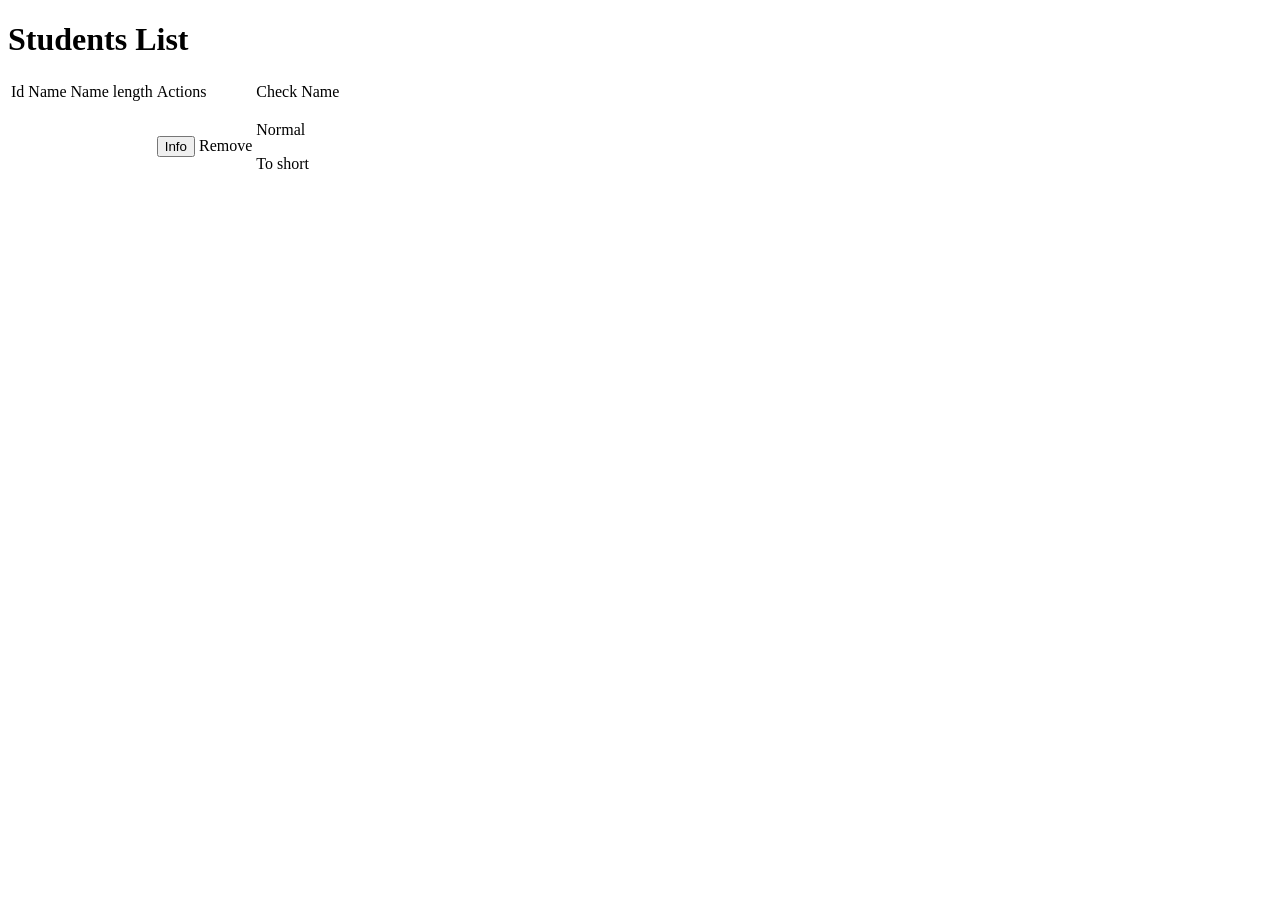
==== src/main/resources/templates/students-list.html @ 0cb93aa0 "homework6" ====
<!--/*@thymesVar id="studentsList" type="java.util.List<com.geekbrains.entities.Student>"*/-->

<!DOCTYPE html>

<html xmlns:th="http://www.thymeleaf.org">

<head>
    <title>Students List</title>
    <meta http-equiv="Content-Type" content="text/html; charset=UTF-8"/>

    <script type="text/javascript" th:src="@{/webjars/jquery/3.3.1/dist/jquery.min.js}"></script>
    <script type="text/javascript" th:src="@{/webjars/bootstrap/4.1.3/js/bootstrap.min.js}"></script>
    <script type="text/javascript" th:src="@{/resources/js/main.js}"></script>
    <link type="text/css" rel="stylesheet" th:href="@{/webjars/bootstrap/4.1.3/css/bootstrap.min.css}"/>
    <link type="text/css" rel="stylesheet" th:href="@{/resources/css/main.css}"/>
</head>

<body>
<div class="fluid-container">
    <nav>
        <div th:replace="~{my-menu :: mymenu(StudentsList)}">
        </div>
    </nav>
</div>
<div class="container">
    <h1>Students List</h1>
    <table class="table">
        <thead>
        <tr class="thead-dark">
            <td>Id</td>
            <td>Name</td>
            <td>Name length</td>
            <td>Actions</td>
            <td>Check Name</td>
        </tr>
        </thead>

        <!--<tr th:each="student : ${studentsList}" th:inline="text">-->
        <tr th:each="student : ${studentsList}">
            <td th:text="${student.id}"/>
            <td th:text="${student.name}"/>
            <td th:text="${student.name.length()}"/>
            <!--<h1>Hello [[${student.name}]]!</h1>-->
            <!--<td th:text="${student.courses}"/>-->

            <td>
                <button class="btn btn-primary infoBtn" th:attr="entryIndex=${student.id}">Info</button>
                <!--<button class="btn btn-primary removeBtn" th:attr="entryIndex=${student.id}">Remove</button>-->
                <a class="btn btn-danger" th:href="@{'/students/remove/' + ${student.id}}" role="button">Remove</a>
            </td>
            <td>
                <p th:if="${student.name.length()} &gt; 3">
                    Normal
                </p>
                <p class="p-3 mb-2 bg-danger text-white" th:unless="${student.name.length()} &gt; 3">
                    To short
                </p>
            </td>
        </tr>
    </table>
    <!--<br>-->
    <!--<a href="/">Back To Main Page</a>-->
    <!--<br>-->
    <!--<button id="consoleTestBtn" >Console</button>-->
    <!--<input id="myInput" />-->
</div>
</body>
<footer>
    <div th:insert="~{my-footer :: foot}">
    </div>
</footer>
</html>
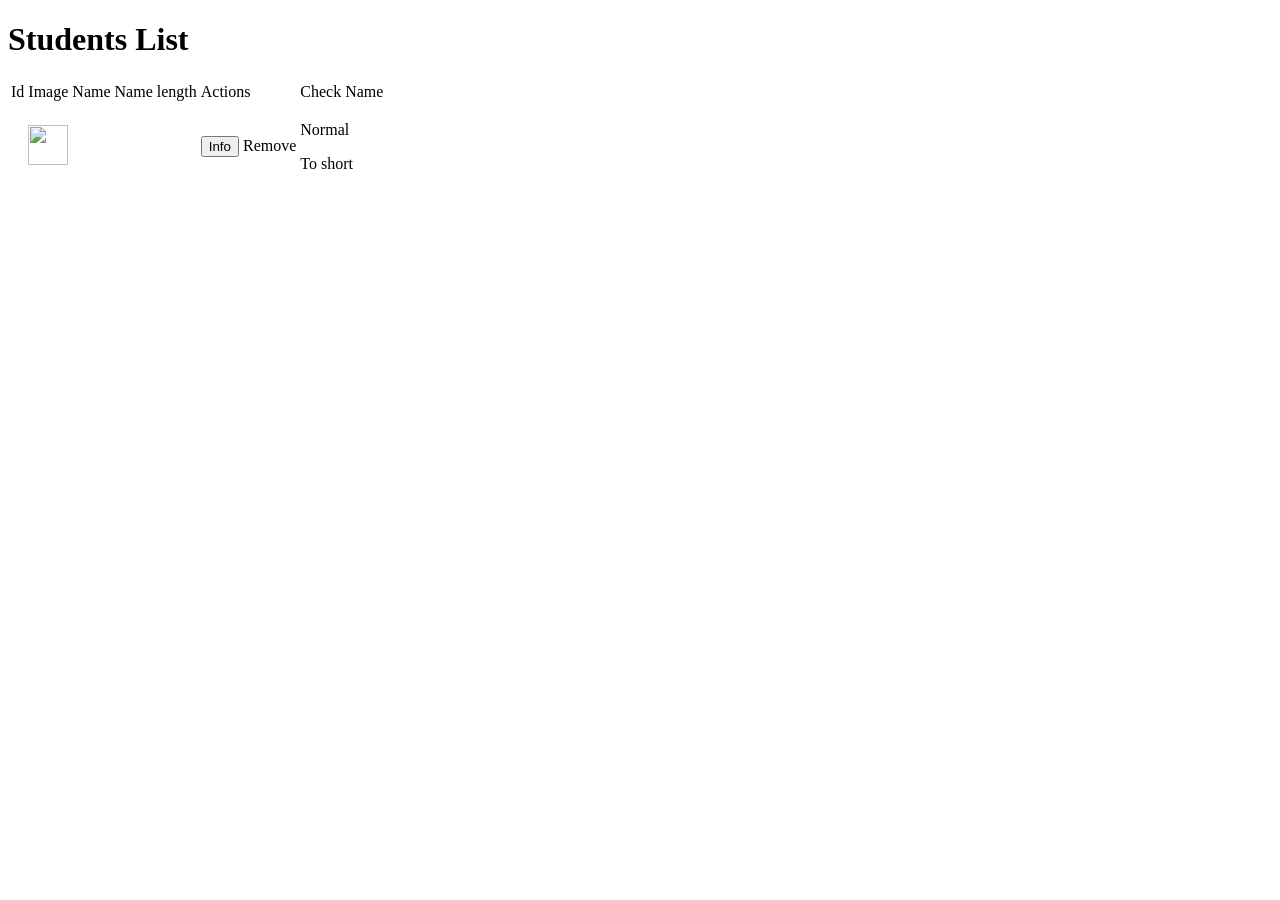
==== commit 0950fc1c: "homework7 - Отображение иконки студента" ====
--- a/src/main/resources/templates/students-list.html
+++ b/src/main/resources/templates/students-list.html
@@ -28,6 +28,7 @@
         <thead>
         <tr class="thead-dark">
             <td>Id</td>
+            <td>Image</td>
             <td>Name</td>
             <td>Name length</td>
             <td>Actions</td>
@@ -38,6 +39,10 @@
         <!--<tr th:each="student : ${studentsList}" th:inline="text">-->
         <tr th:each="student : ${studentsList}">
             <td th:text="${student.id}"/>
+            <td>
+                <img th:if="${student.images.size() > 0}" width="40" height="40"
+                     src="@{'/images/' + ${student.images[0].path}}" />
+            </td>
             <td th:text="${student.name}"/>
             <td th:text="${student.name.length()}"/>
             <!--<h1>Hello [[${student.name}]]!</h1>-->
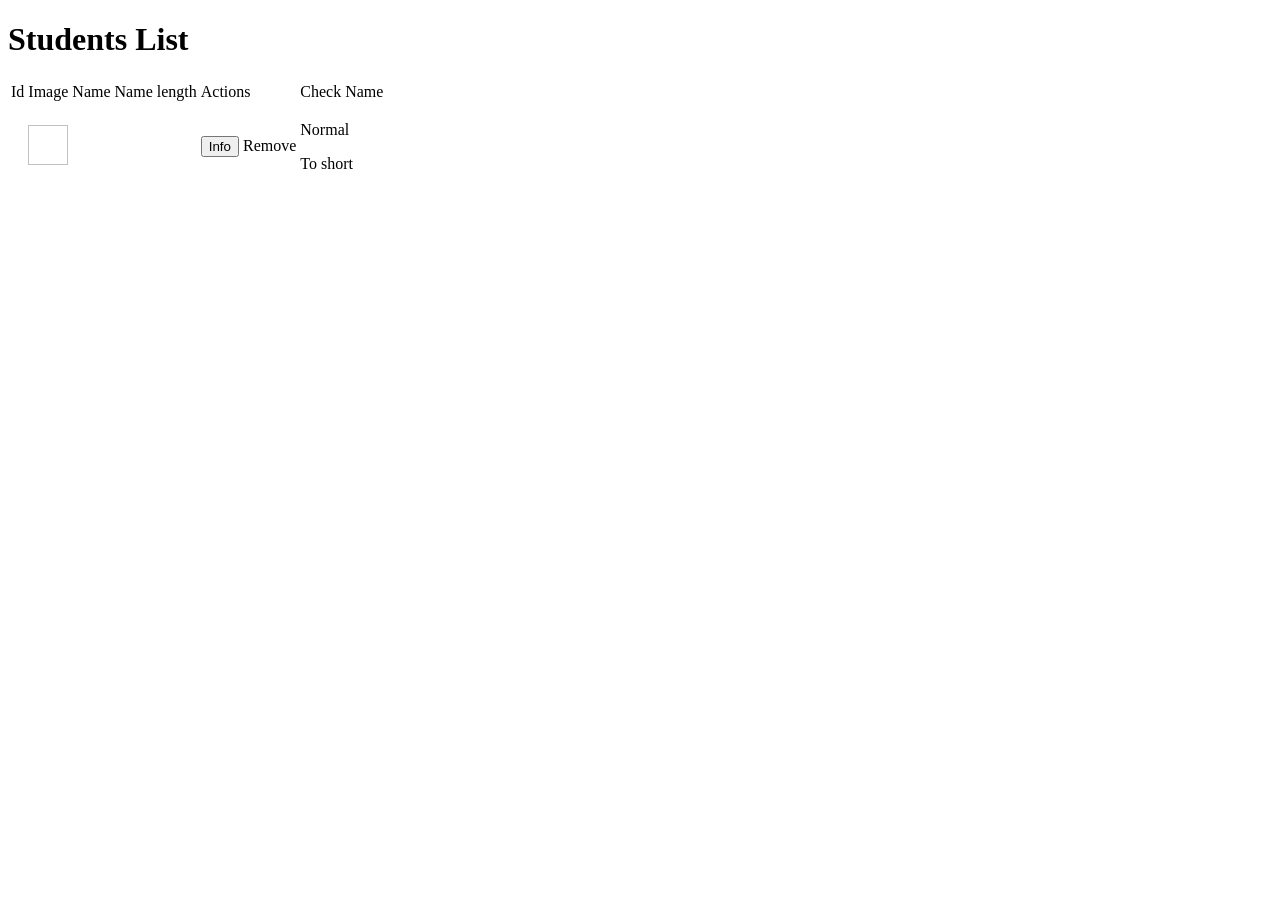
==== commit f93bf79b: "homework7 - отображение картинки в списке студентов" ====
--- a/src/main/resources/templates/students-list.html
+++ b/src/main/resources/templates/students-list.html
@@ -13,6 +13,8 @@
     <script type="text/javascript" th:src="@{/resources/js/main.js}"></script>
     <link type="text/css" rel="stylesheet" th:href="@{/webjars/bootstrap/4.1.3/css/bootstrap.min.css}"/>
     <link type="text/css" rel="stylesheet" th:href="@{/resources/css/main.css}"/>
+
+    <meta name="ctx" th:content="${#httpServletRequest.getContextPath()}"/>
 </head>
 
 <body>
@@ -36,12 +38,12 @@
         </tr>
         </thead>
 
-        <!--<tr th:each="student : ${studentsList}" th:inline="text">-->
+        <tbody>
         <tr th:each="student : ${studentsList}">
             <td th:text="${student.id}"/>
             <td>
                 <img th:if="${student.images.size() > 0}" width="40" height="40"
-                     src="@{'/images/' + ${student.images[0].path}}" />
+                     th:src="@{'/images/' + ${student.images[0].path}}"/>
             </td>
             <td th:text="${student.name}"/>
             <td th:text="${student.name.length()}"/>
@@ -62,6 +64,7 @@
                 </p>
             </td>
         </tr>
+        </tbody>
     </table>
     <!--<br>-->
     <!--<a href="/">Back To Main Page</a>-->
